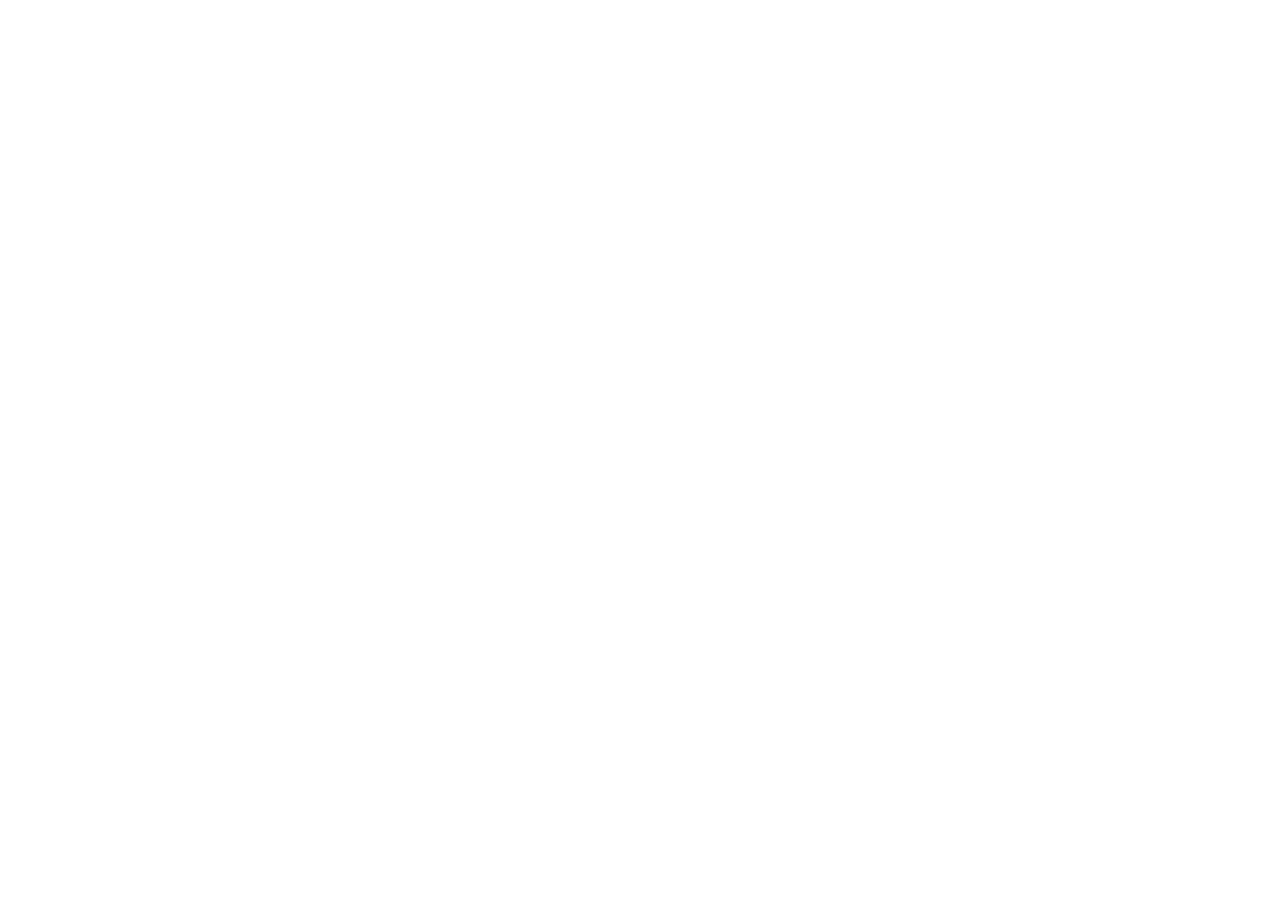
==== index.html @ e8a070dd "config: struttura html css js" ====
<!DOCTYPE html>
<html lang="en">
<head>
    <meta charset="UTF-8">
    <meta name="viewport" content="width=device-width, initial-scale=1.0">
    <link rel="stylesheet" href="css/style.css">
    <title>Document</title>
</head>
<body>
    <script type="text/javascript" src="js/script.js"></script>
</body>
</html>
---- css/style.css ----
*{
    margin: 0;
    padding: 0;
    box-sizing: border-box;
}
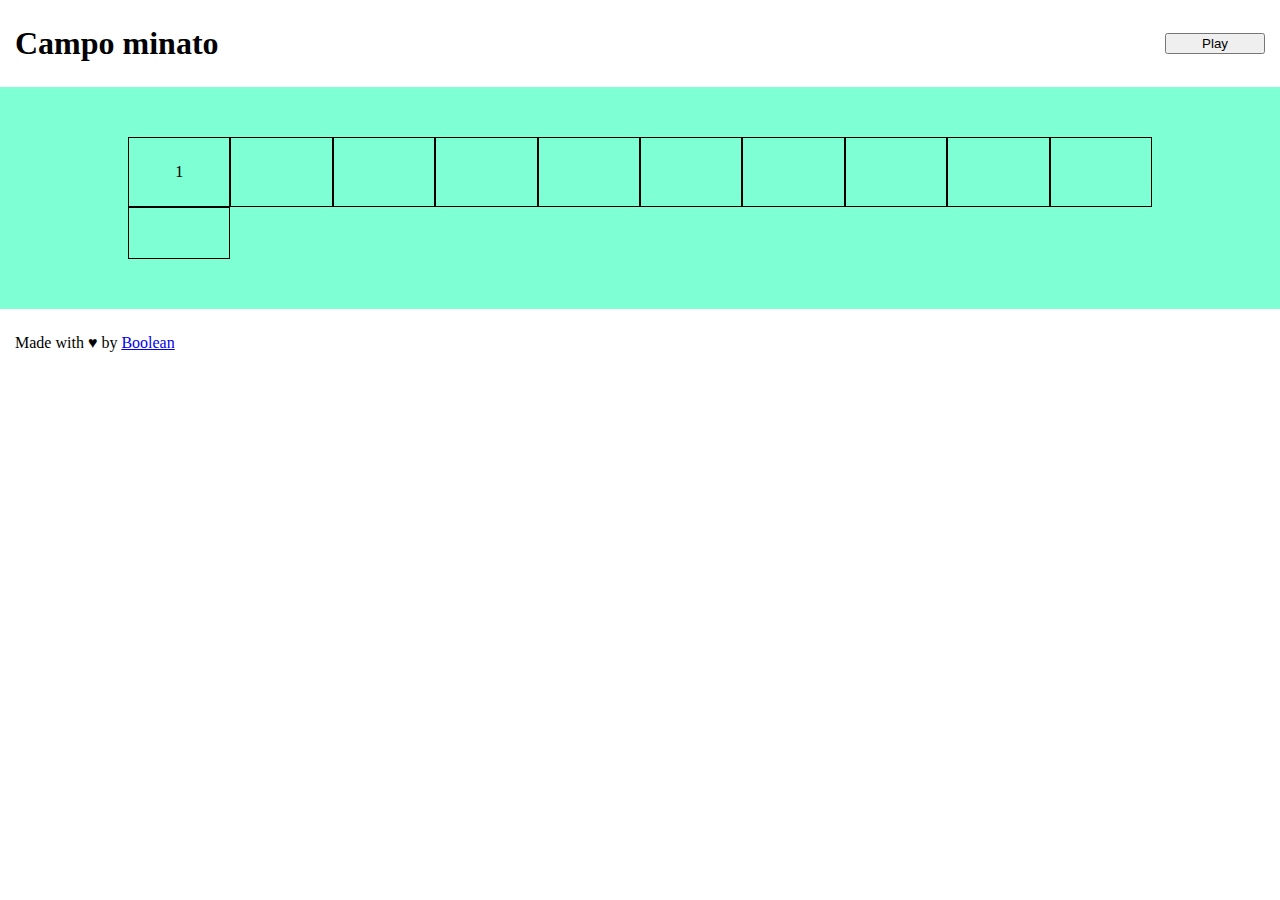
==== commit b22ed69f: "config: layout html css" ====
--- a/index.html
+++ b/index.html
@@ -7,6 +7,35 @@
     <title>Document</title>
 </head>
 <body>
+    <header>
+        <h1>
+            Campo minato
+        </h1>
+        <div>
+            <button id="button">Play</button>
+        </div>
+    </header>
+    <main>
+        <div class="container">
+            <div class="row">
+                <div class="col">1</div>
+                <div class="col"></div>
+                <div class="col"></div>
+                <div class="col"></div>
+                <div class="col"></div>
+                <div class="col"></div>
+                <div class="col"></div>
+                <div class="col"></div>
+                <div class="col"></div>
+                <div class="col"></div>
+                <div class="col"></div>
+            </div>
+        </div>
+    </main>
+    <footer>
+        <div>Made with &hearts; by <a href="#">Boolean</a></div>
+    </footer>
+  
     <script type="text/javascript" src="js/script.js"></script>
 </body>
 </html>--- a/css/style.css
+++ b/css/style.css
@@ -2,4 +2,50 @@
     margin: 0;
     padding: 0;
     box-sizing: border-box;
+}
+
+/* stili header */
+
+header{
+    display: flex;
+    justify-content: space-between;
+    align-items: center;
+    padding: 25px 15px;
+}
+
+#button{
+    padding: 1px 35px;
+}
+
+/* stili main */
+
+main{
+    background-color: #7fffd4;
+}
+
+.container{
+    width: 80%;
+    margin: 0 auto;
+    padding: 50px 0;
+}
+
+.row{
+    display: flex;
+    flex-wrap: wrap;
+}
+
+
+.col{
+    width: calc(100% / 10);
+    padding: 25px;
+    border: 1px solid black;
+    display: flex;
+    justify-content: center;
+    align-items: center;
+}
+
+/* stili footer */
+
+footer{
+    padding: 25px 15px ;
 }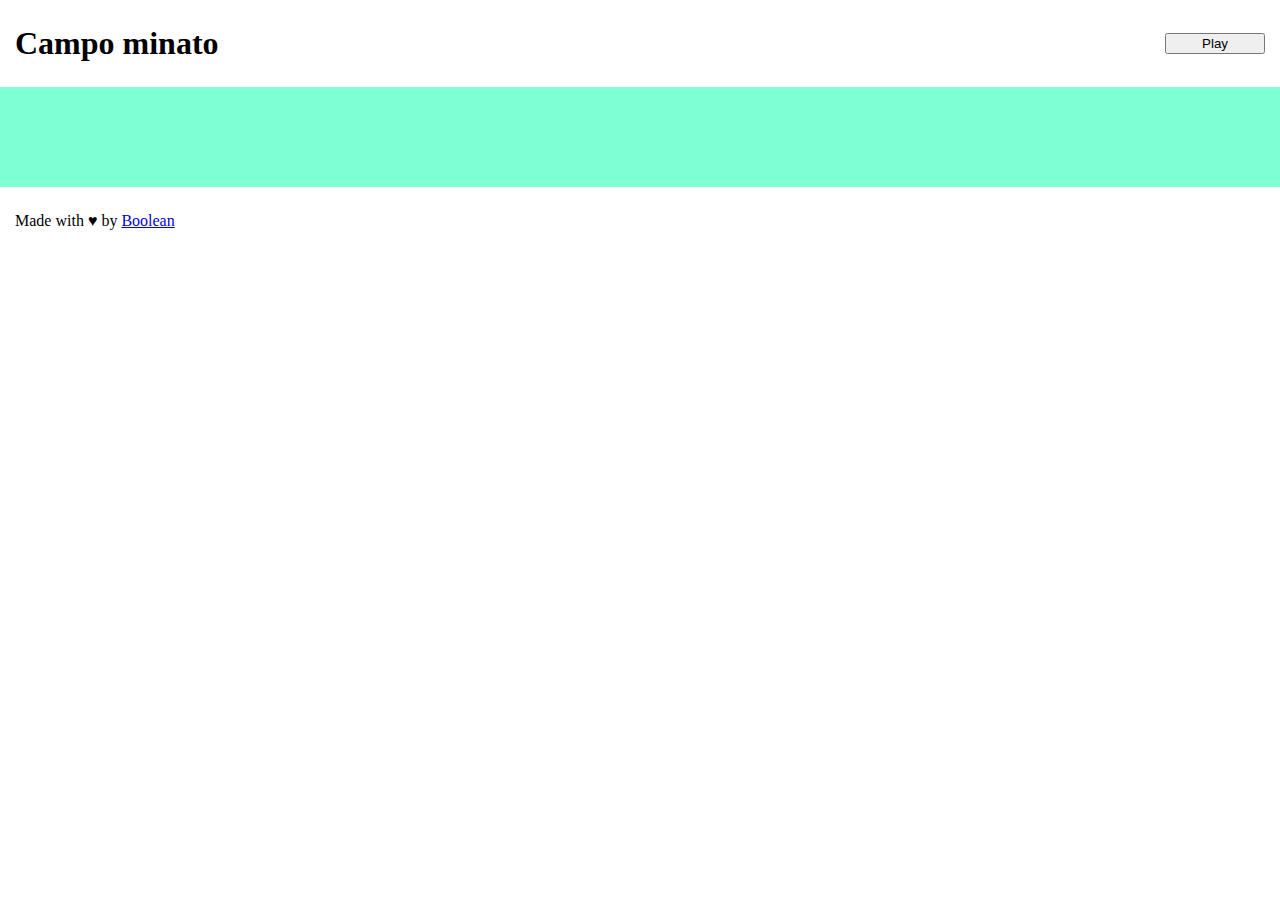
==== commit d85751fc: "add: play button e ciclo for" ====
--- a/index.html
+++ b/index.html
@@ -18,17 +18,7 @@
     <main>
         <div class="container">
             <div class="row">
-                <div class="col">1</div>
-                <div class="col"></div>
-                <div class="col"></div>
-                <div class="col"></div>
-                <div class="col"></div>
-                <div class="col"></div>
-                <div class="col"></div>
-                <div class="col"></div>
-                <div class="col"></div>
-                <div class="col"></div>
-                <div class="col"></div>
+              
             </div>
         </div>
     </main>
--- a/css/style.css
+++ b/css/style.css
@@ -44,6 +44,10 @@
     align-items: center;
 }
 
+.lightblue{
+    background-color: lightseagreen;
+}
+
 /* stili footer */
 
 footer{
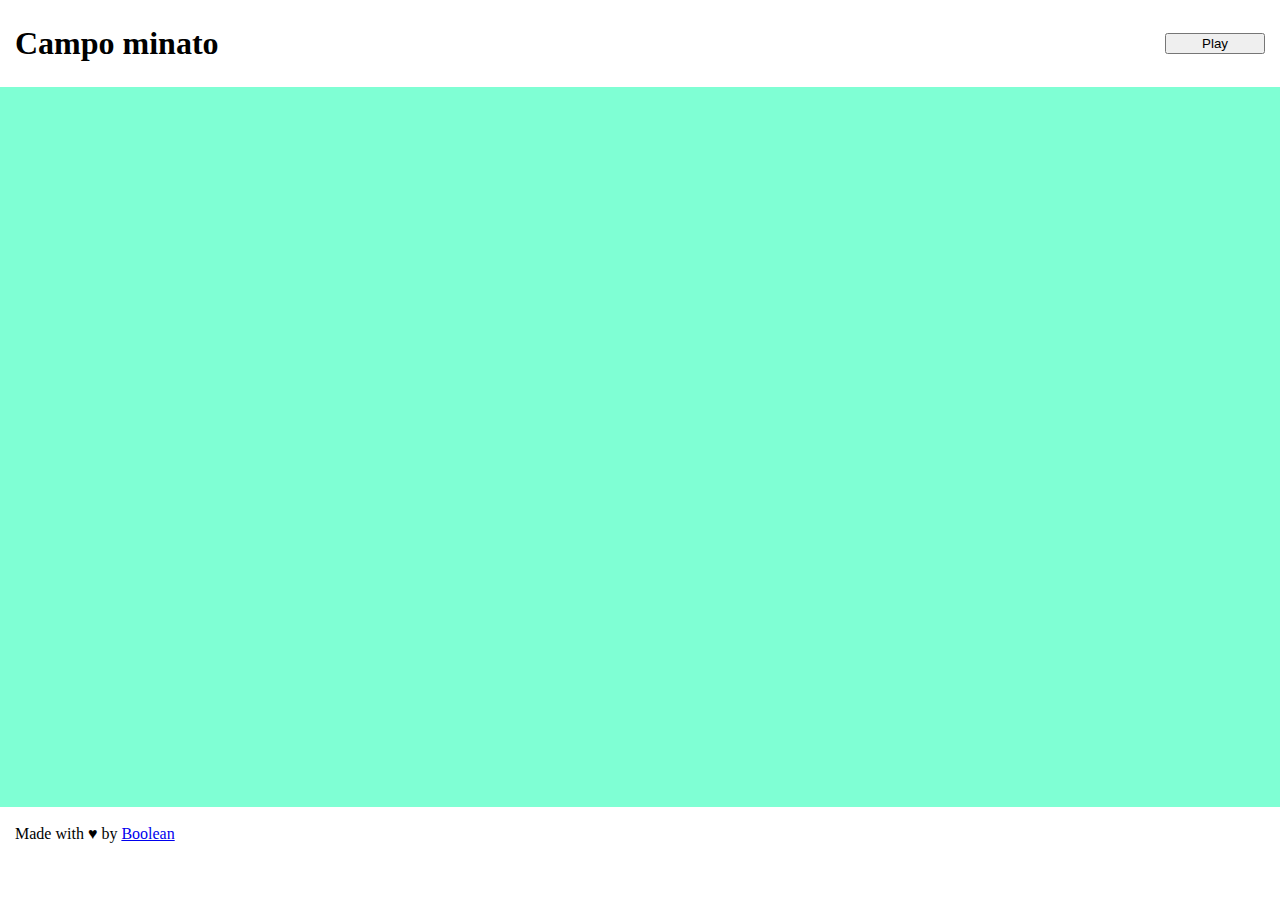
==== commit f3501f1d: "add: correzione esercizio" ====
--- a/index.html
+++ b/index.html
@@ -7,6 +7,7 @@
     <title>Document</title>
 </head>
 <body>
+  <div class="section">
     <header>
         <h1>
             Campo minato
@@ -22,6 +23,7 @@
             </div>
         </div>
     </main>
+  </div>
     <footer>
         <div>Made with &hearts; by <a href="#">Boolean</a></div>
     </footer>
--- a/css/style.css
+++ b/css/style.css
@@ -5,6 +5,10 @@
 }
 
 /* stili header */
+
+.section{
+    height: calc(100vh - 100px);
+}
 
 header{
     display: flex;
@@ -21,6 +25,7 @@
 
 main{
     background-color: #7fffd4;
+    height: 90%;
 }
 
 .container{
@@ -37,7 +42,7 @@
 
 .col{
     width: calc(100% / 10);
-    padding: 25px;
+    padding: 20px;
     border: 1px solid black;
     display: flex;
     justify-content: center;
@@ -52,4 +57,5 @@
 
 footer{
     padding: 25px 15px ;
+    height: 100px;
 }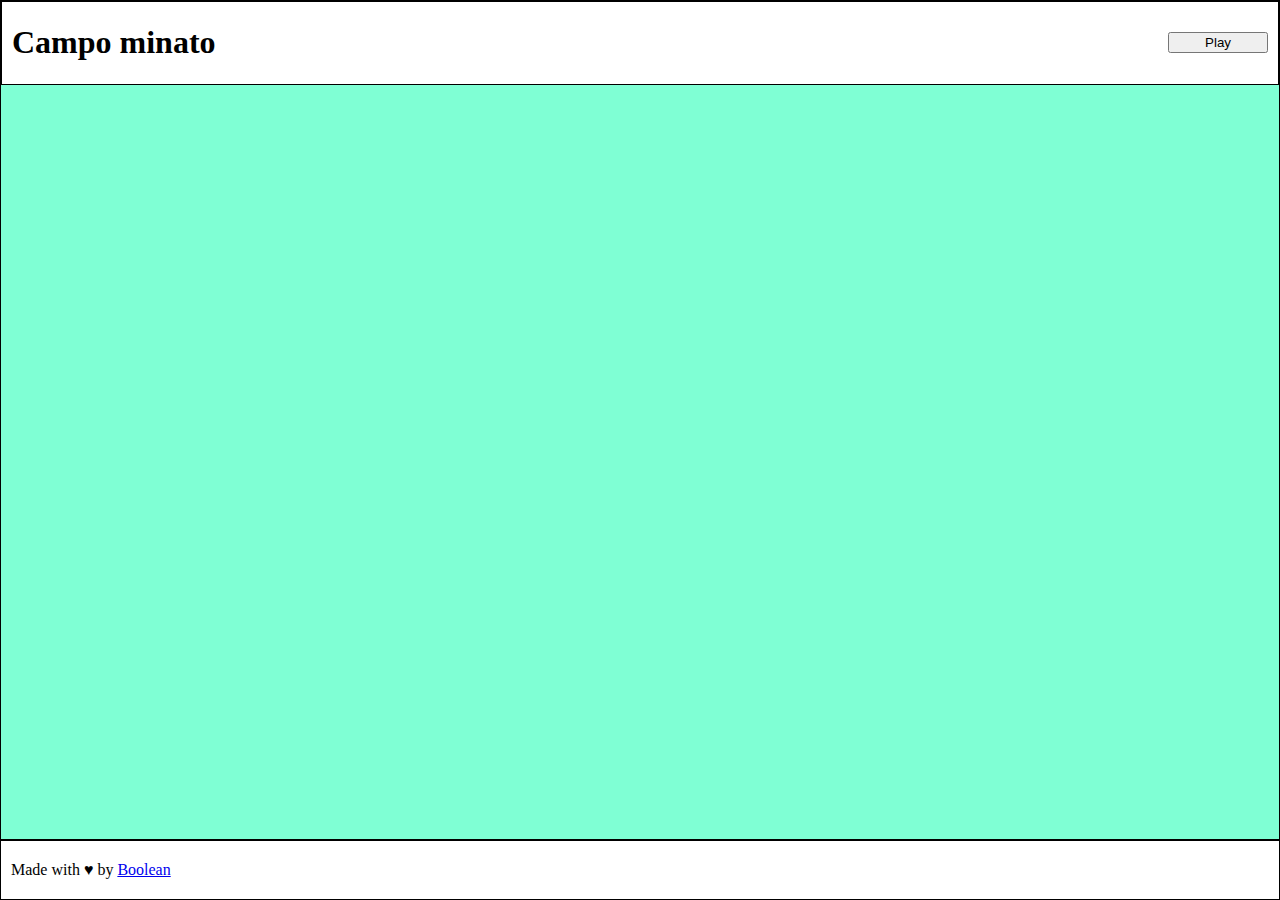
==== commit de436ada: "add :  reso responsive" ====
--- a/index.html
+++ b/index.html
@@ -7,25 +7,28 @@
     <title>Document</title>
 </head>
 <body>
-  <div class="section">
-    <header>
-        <h1>
-            Campo minato
-        </h1>
-        <div>
-            <button id="button">Play</button>
-        </div>
-    </header>
-    <main>
-        <div class="container">
-            <div class="row">
-              
+    <div class="section">
+        <header>
+            <h1>
+                Campo minato
+            </h1>
+            <div>
+                <button id="button">Play</button>
             </div>
-        </div>
-    </main>
-  </div>
+        </header>
+        <main>
+            <div class="container">
+                <div class="row">
+                  
+                </div>
+            </div>
+        </main>
+
+    </div>
     <footer>
+
         <div>Made with &hearts; by <a href="#">Boolean</a></div>
+
     </footer>
   
     <script type="text/javascript" src="js/script.js"></script>
--- a/css/style.css
+++ b/css/style.css
@@ -7,14 +7,20 @@
 /* stili header */
 
 .section{
-    height: calc(100vh - 100px);
+    height: calc(100vh - 60px);
+    border: 1px solid black;
+    background-color: #7fffd4;
+    overflow-y: auto;
 }
 
 header{
     display: flex;
     justify-content: space-between;
     align-items: center;
-    padding: 25px 15px;
+    height: 10%;
+    padding: 0 10px;
+    border: 1px solid black;
+    background-color: white;
 }
 
 #button{
@@ -23,26 +29,26 @@
 
 /* stili main */
 
-main{
-    background-color: #7fffd4;
-    height: 90%;
-}
 
 .container{
-    width: 80%;
-    margin: 0 auto;
-    padding: 50px 0;
+    display: flex;
+    justify-content: center;
+    align-items: center;
 }
 
 .row{
     display: flex;
     flex-wrap: wrap;
+    width: 400px;
+    margin: 30px 0;
+
+
 }
 
 
 .col{
     width: calc(100% / 10);
-    padding: 20px;
+    padding: 10px 0;
     border: 1px solid black;
     display: flex;
     justify-content: center;
@@ -56,6 +62,9 @@
 /* stili footer */
 
 footer{
-    padding: 25px 15px ;
-    height: 100px;
+    border: 1px solid black;
+    height: 60px;
+    display: flex;
+    align-items: center;
+    padding: 0 10px;
 }